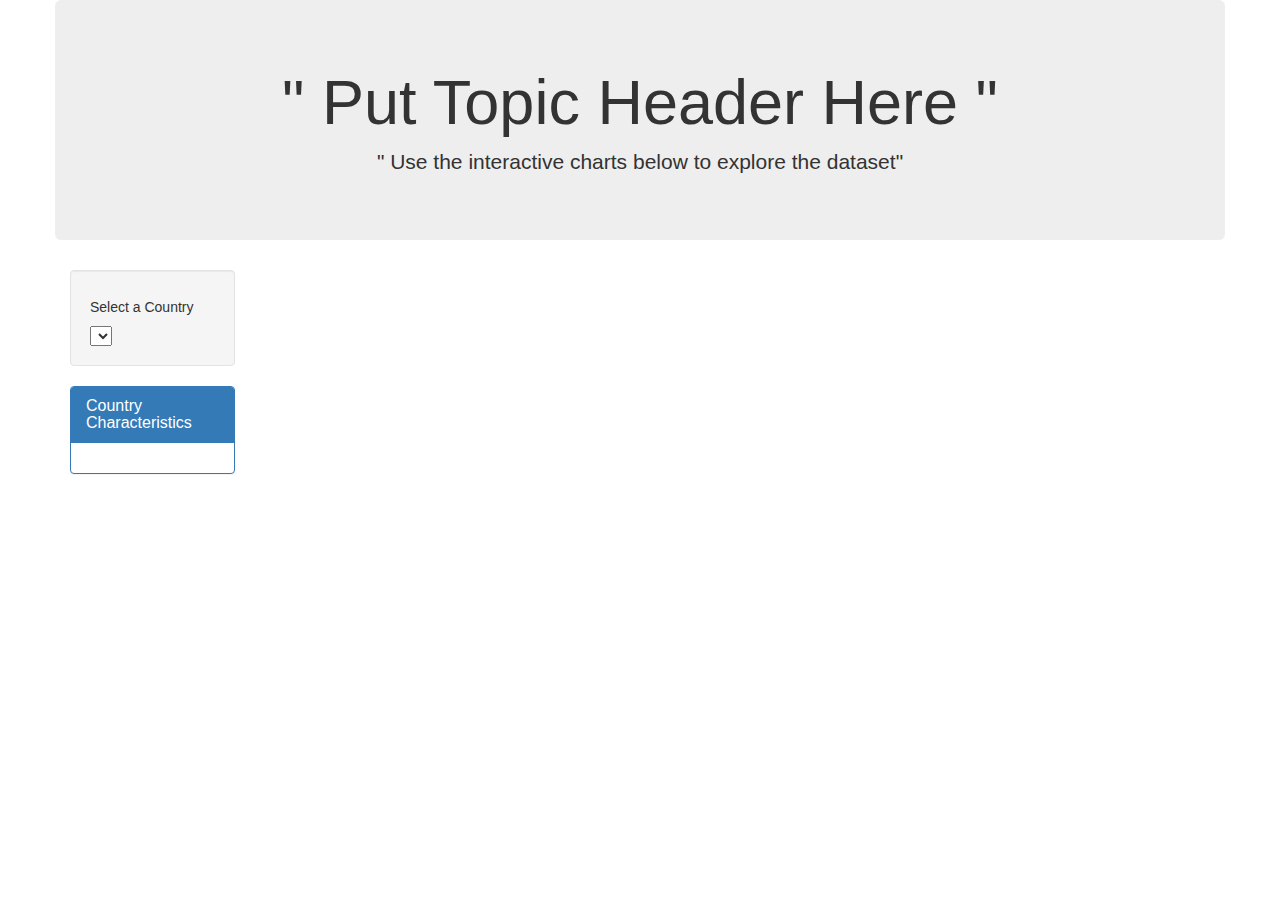
==== index.html @ 575e8af7 "HTML" ====
<!DOCTYPE html>
<html lang="en">

<head>
  <meta charset="UTF-8">
  <meta name="viewport" content="width=device-width, initial-scale=1.0">
  <meta http-equiv="X-UA-Compatible" content="ie=edge">
  <title>Project 2</title>
  <link rel="stylesheet" href="https://maxcdn.bootstrapcdn.com/bootstrap/3.3.7/css/bootstrap.min.css">
</head>

<body>

  <div class="container">
    <div class="row">
      <div class="col-md-12 jumbotron text-center">
        <h1> " Put Topic Header Here "</h1>
        <p>" Use the interactive charts below to explore the dataset" </p>
      </div>
    </div>
    <div class="row">
      <div class="col-md-2">
        <div class="well">
          <h5>Select a Country</h5>
          <select id="selDataset" onchange="optionChanged(this.value)"></select>
        </div>
        <div class="panel panel-primary">
          <div class="panel-heading">
            <h3 class="panel-title">Country Characteristics</h3>
          </div>
          <div id="sample-metadata" class="panel-body"></div>
        </div>
      </div>
      <div class="col-md-5">
        <div id="bar"></div>
      </div>
      <div class="col-md-5">
        <div id="line"></div>
      </div>
    </div>
    <div class="row">
      <div class="col-md-12">
        <div id="bubble"></div>
      </div>
    </div>
  </div>

  <script src="https://d3js.org/d3.v5.min.js"></script>
  <script src="https://cdn.plot.ly/plotly-latest.min.js"></script>
  <script src="./static/js/app.js"></script>
  <script src="./static/js/bonus.js"></script>
  
</body>

</html>
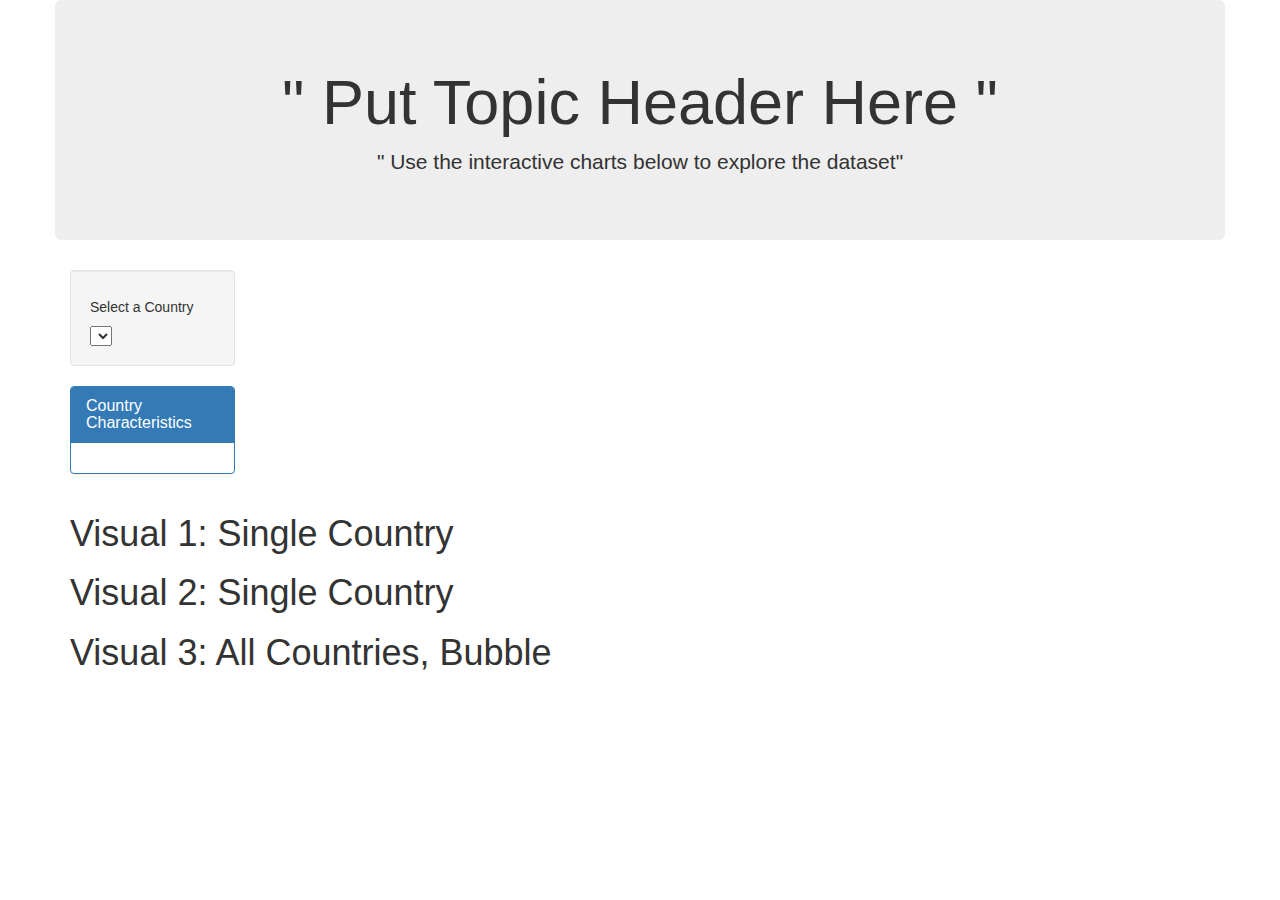
==== commit ba9c1ce8: "added space for visuals" ====
--- a/index.html
+++ b/index.html
@@ -31,17 +31,20 @@
           <div id="sample-metadata" class="panel-body"></div>
         </div>
       </div>
-      <div class="col-md-5">
+
+    </div>
+    <div class="row1">
         <div id="bar"></div>
-      </div>
-      <div class="col-md-5">
+        <h1>Visual 1: Single Country</h1>
+    </div>
+    <div class="row2">
         <div id="line"></div>
-      </div>
+        <h1>Visual 2: Single Country</h1>
     </div>
-    <div class="row">
-      <div class="col-md-12">
+    <div class="row3">
         <div id="bubble"></div>
-      </div>
+        <h1>Visual 3: All Countries, Bubble</h1>
+    </div>
     </div>
   </div>
 
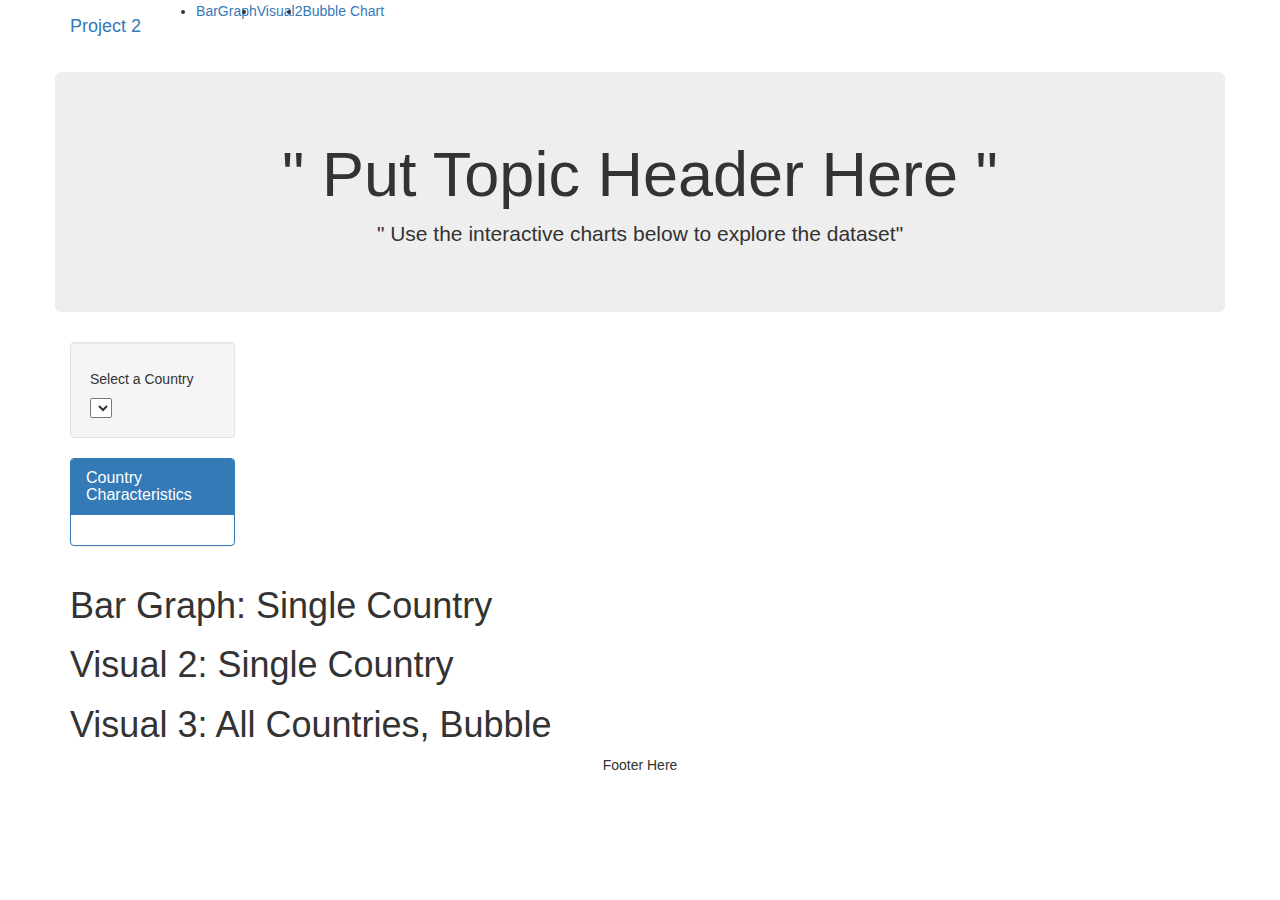
==== commit 5dd5ab03: "HTML/CSS" ====
--- a/index.html
+++ b/index.html
@@ -9,8 +9,21 @@
   <link rel="stylesheet" href="https://maxcdn.bootstrapcdn.com/bootstrap/3.3.7/css/bootstrap.min.css">
 </head>
 
+</head>
+
 <body>
-
+<nav class="navbar navbar-expand-lg navbar-dark bg-dark fixed-top" id="mainNav">
+    <div class="container px-4">
+        <a class="navbar-brand" href="#page-top">Project 2</a>
+        <div class="collapse navbar-collapse" id="navbarResponsive">
+            <ul class="navbar-nav ms-auto">
+                <li class="nav-item"><a class="nav-link" href="#visual1">BarGraph</a></li>
+                <li class="nav-item"><a class="nav-link" href="#visual2">Visual2</a></li>
+                <li class="nav-item"><a class="nav-link" href="#visual3">Bubble Chart</a></li>
+            </ul>
+        </div>
+    </div>
+</nav>
   <div class="container">
     <div class="row">
       <div class="col-md-12 jumbotron text-center">
@@ -34,15 +47,16 @@
 
     </div>
     <div class="row1">
-        <div id="bar"></div>
-        <h1>Visual 1: Single Country</h1>
+        <div id="visual1"></div>
+        <h1>Bar Graph: Single Country</h1>
+            
     </div>
-    <div class="row2">
+    <div class="visual2">
         <div id="line"></div>
         <h1>Visual 2: Single Country</h1>
     </div>
     <div class="row3">
-        <div id="bubble"></div>
+        <div id="visual3"></div>
         <h1>Visual 3: All Countries, Bubble</h1>
     </div>
     </div>
@@ -50,9 +64,11 @@
 
   <script src="https://d3js.org/d3.v5.min.js"></script>
   <script src="https://cdn.plot.ly/plotly-latest.min.js"></script>
-  <script src="./static/js/app.js"></script>
-  <script src="./static/js/bonus.js"></script>
-  
+  <script src="style.css"></script>
+
+  <footer class="container-fluid text-center">
+    <p> Footer Here</p>
+  </footer>
 </body>
 
 </html>
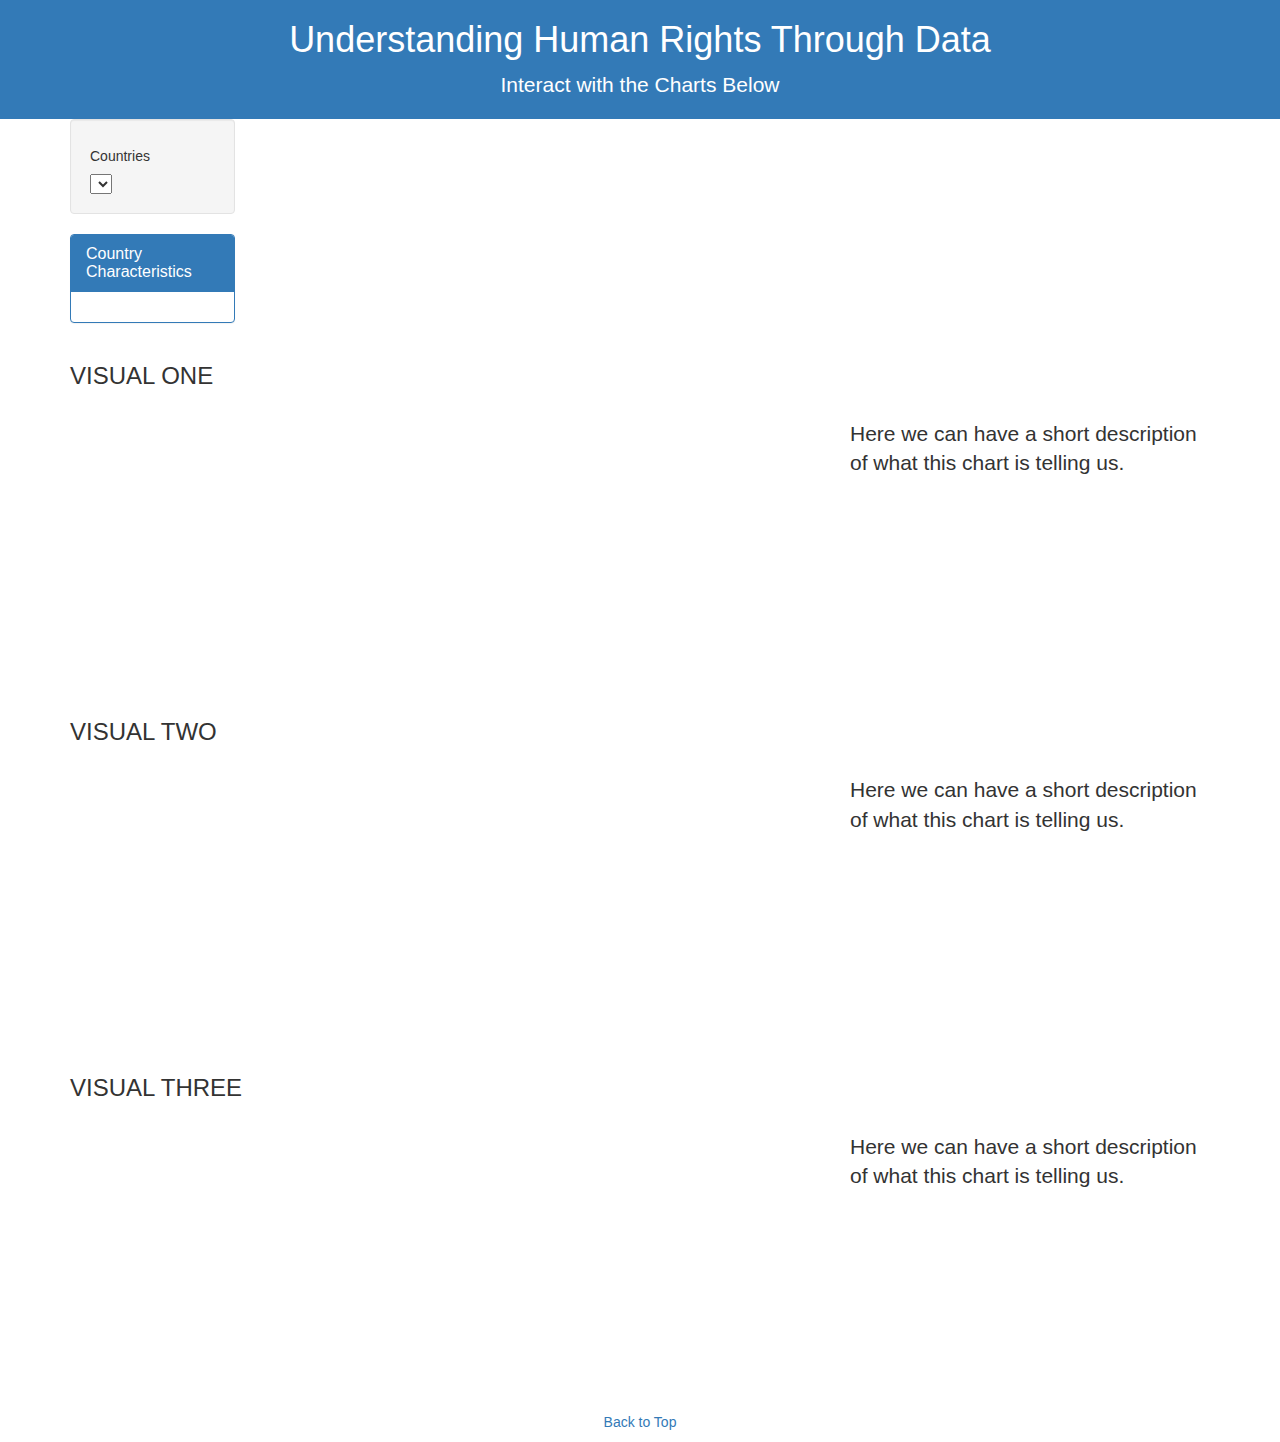
==== commit 05a5b53a: "added some more buckets, fixed header appearance, next step is to create areas to reference in our c" ====
--- a/index.html
+++ b/index.html
@@ -11,30 +11,21 @@
 
 </head>
 
+
 <body>
-<nav class="navbar navbar-expand-lg navbar-dark bg-dark fixed-top" id="mainNav">
-    <div class="container px-4">
-        <a class="navbar-brand" href="#page-top">Project 2</a>
-        <div class="collapse navbar-collapse" id="navbarResponsive">
-            <ul class="navbar-nav ms-auto">
-                <li class="nav-item"><a class="nav-link" href="#visual1">BarGraph</a></li>
-                <li class="nav-item"><a class="nav-link" href="#visual2">Visual2</a></li>
-                <li class="nav-item"><a class="nav-link" href="#visual3">Bubble Chart</a></li>
-            </ul>
-        </div>
+   <!-- Navigation -->
+  <header class="bg-primary bg-gradient text-white">
+    <div class="container px-4 text-center">
+        <h1 class="fw-bolder">Understanding Human Rights Through Data</h1>
+        <p class="lead">Interact with the Charts Below </p>
     </div>
-</nav>
+  </header>
+
   <div class="container">
-    <div class="row">
-      <div class="col-md-12 jumbotron text-center">
-        <h1> " Put Topic Header Here "</h1>
-        <p>" Use the interactive charts below to explore the dataset" </p>
-      </div>
-    </div>
     <div class="row">
       <div class="col-md-2">
         <div class="well">
-          <h5>Select a Country</h5>
+          <h5>Countries</h5>
           <select id="selDataset" onchange="optionChanged(this.value)"></select>
         </div>
         <div class="panel panel-primary">
@@ -46,28 +37,52 @@
       </div>
 
     </div>
+  <section class="" id="visual1">
     <div class="row1">
-        <div id="visual1"></div>
-        <h1>Bar Graph: Single Country</h1>
+        <h3 class="text-uppercase ml-5 mt-4">Visual One</h3>
+        <div class="row m-0">
+          <iframe class="col-lg-8 mr-auto" height="300" frameborder="0" scrolling="yes"></iframe>
+          <div class="col-lg-4 ml-auto">
+            <br>
+            <p class="lead">Here we can have a short description of what this chart is telling us.</p>
+          </div>
+        </div>
+      </div>
+  </section>
             
+  <section id="visual2">
+    <div class="row1">
+      <h3 class="text-uppercase ml-5 mt-4">Visual Two</h3>
+      <div class="row m-0">
+        <iframe class="col-lg-8 mr-auto" height="300" frameborder="0" scrolling="yes"></iframe>
+        <div class="col-lg-4 ml-auto">
+          <br>
+          <p class="lead">Here we can have a short description of what this chart is telling us.</p>
+        </div>
+      </div>
     </div>
-    <div class="visual2">
-        <div id="line"></div>
-        <h1>Visual 2: Single Country</h1>
+  </section>
+
+<section id="visual3">
+  <div class="row1">
+      <h3 class="text-uppercase ml-5 mt-4">Visual Three</h3>
+      <div class="row m-0">
+        <iframe class="col-lg-8 mr-auto" height="300" frameborder="0" scrolling="yes"></iframe>
+        <div class="col-lg-4 ml-auto">
+          <br>
+          <p class="lead">Here we can have a short description of what this chart is telling us.</p>
+        </div>
+      </div>
     </div>
-    <div class="row3">
-        <div id="visual3"></div>
-        <h1>Visual 3: All Countries, Bubble</h1>
-    </div>
-    </div>
-  </div>
+</section>
 
   <script src="https://d3js.org/d3.v5.min.js"></script>
   <script src="https://cdn.plot.ly/plotly-latest.min.js"></script>
   <script src="style.css"></script>
 
   <footer class="container-fluid text-center">
-    <p> Footer Here</p>
+    <p> <a class="gx-4 justify-content-center href" href="#header"> Back to Top </a> </p>
+
   </footer>
 </body>
 
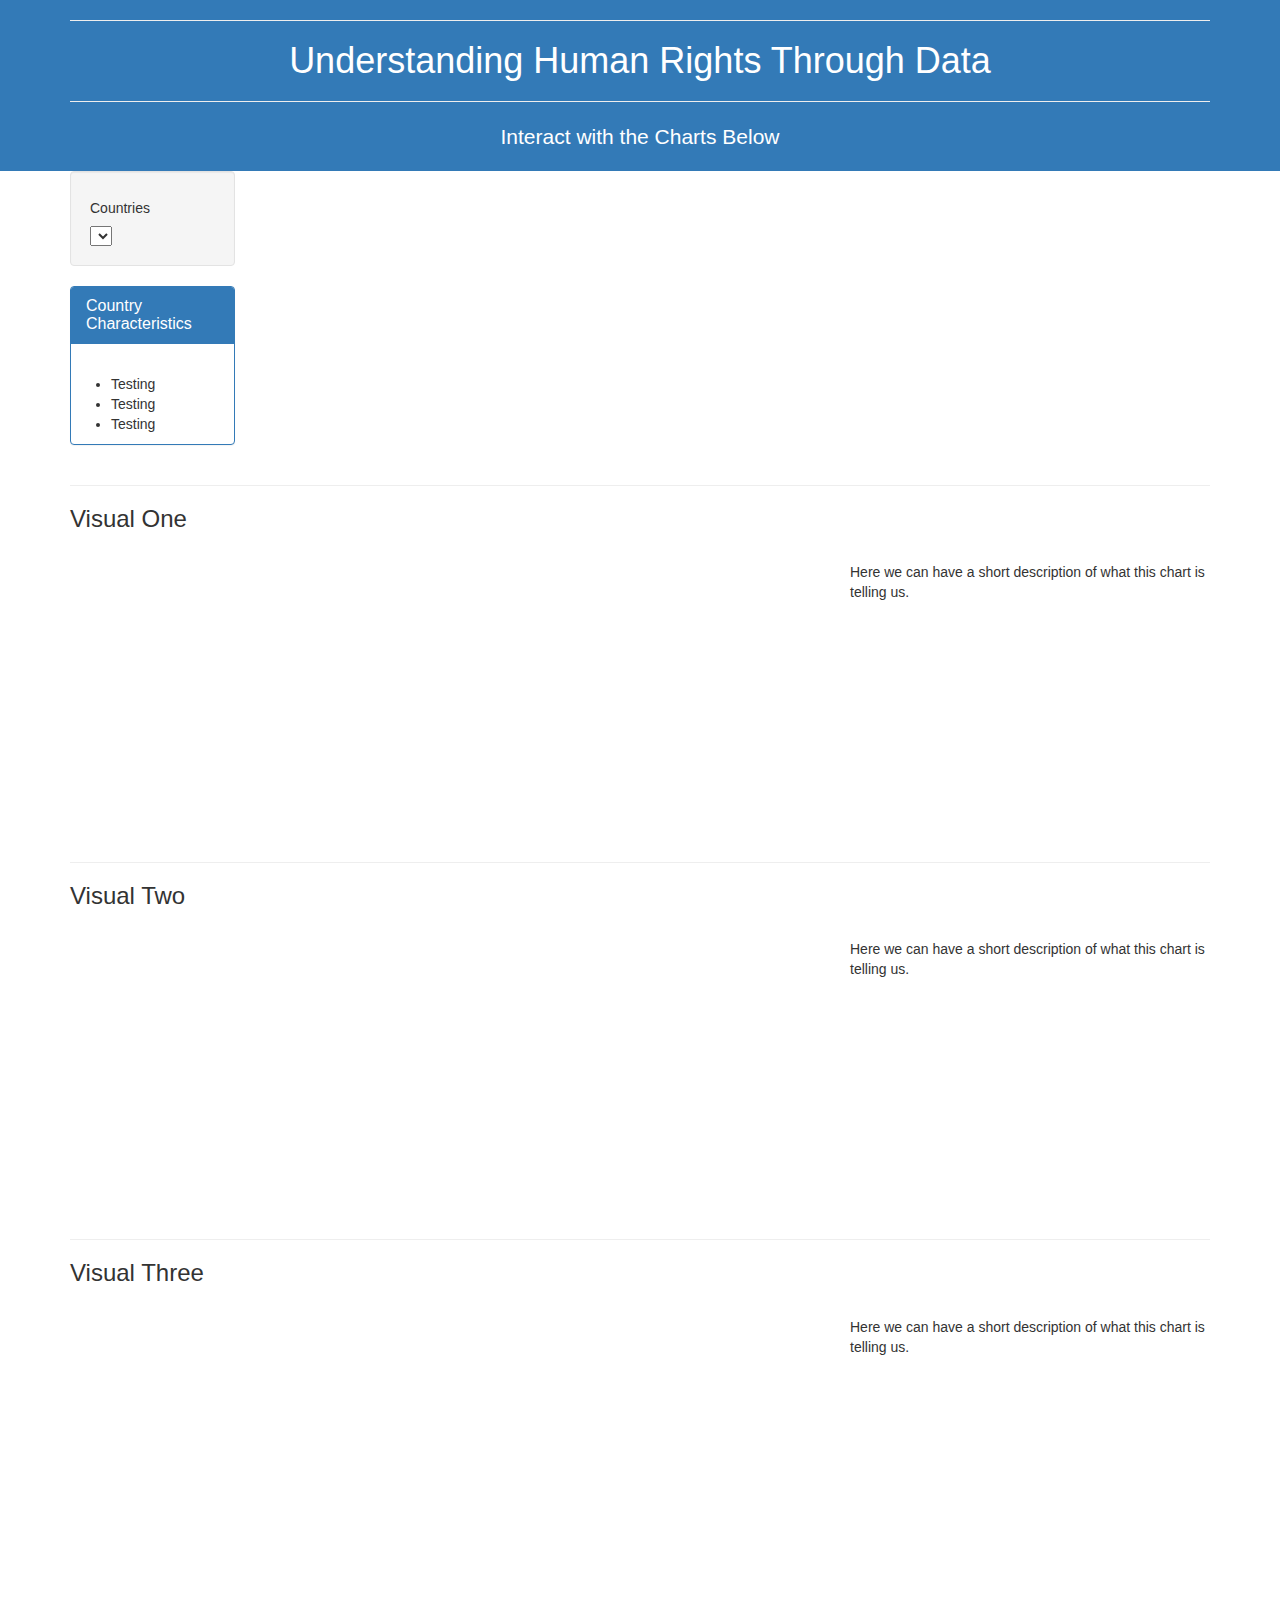
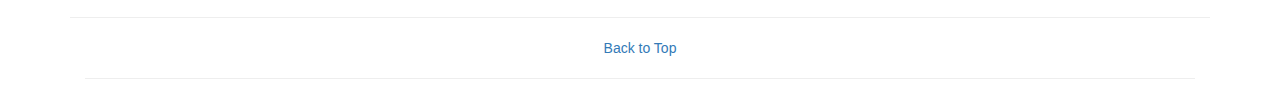
==== commit 87f904f7: "cleaned up a bit, added side section next to charts" ====
--- a/index.html
+++ b/index.html
@@ -9,18 +9,16 @@
   <link rel="stylesheet" href="https://maxcdn.bootstrapcdn.com/bootstrap/3.3.7/css/bootstrap.min.css">
 </head>
 
-</head>
-
-
 <body>
-   <!-- Navigation -->
+<!-- Header -->
   <header class="bg-primary bg-gradient text-white">
     <div class="container px-4 text-center">
-        <h1 class="fw-bolder">Understanding Human Rights Through Data</h1>
+      <hr> <h1 class="fw-bolder">Understanding Human Rights Through Data</h1> <hr>
         <p class="lead">Interact with the Charts Below </p>
     </div>
   </header>
 
+<!-- Country Selection & Characteristics -->
   <div class="container">
     <div class="row">
       <div class="col-md-2">
@@ -33,56 +31,67 @@
             <h3 class="panel-title">Country Characteristics</h3>
           </div>
           <div id="sample-metadata" class="panel-body"></div>
-        </div>
+                  <!-- Enter Characteristics Here-->
+            <ul>
+              <li> Testing </li>
+              <li> Testing </li>
+              <li> Testing </li>
+            </ul>
       </div>
+    </div>
+  </div>
 
-    </div>
+<!-- First Visual Section -->
+<hr>
   <section class="" id="visual1">
     <div class="row1">
-        <h3 class="text-uppercase ml-5 mt-4">Visual One</h3>
+        <h3 class="text ml-5 mt-4">Visual One</h3>
         <div class="row m-0">
           <iframe class="col-lg-8 mr-auto" height="300" frameborder="0" scrolling="yes"></iframe>
           <div class="col-lg-4 ml-auto">
             <br>
-            <p class="lead">Here we can have a short description of what this chart is telling us.</p>
+            <p class="text">Here we can have a short description of what this chart is telling us.</p>
+            
           </div>
         </div>
       </div>
   </section>
-            
+<!-- Second Visual Section -->
+<hr>
   <section id="visual2">
-    <div class="row1">
-      <h3 class="text-uppercase ml-5 mt-4">Visual Two</h3>
+    <div class="row2">
+      <h3 class="text ml-5 mt-4">Visual Two</h3>
       <div class="row m-0">
         <iframe class="col-lg-8 mr-auto" height="300" frameborder="0" scrolling="yes"></iframe>
         <div class="col-lg-4 ml-auto">
           <br>
-          <p class="lead">Here we can have a short description of what this chart is telling us.</p>
+          <p class="text">Here we can have a short description of what this chart is telling us.</p>
         </div>
       </div>
     </div>
   </section>
-
-<section id="visual3">
-  <div class="row1">
-      <h3 class="text-uppercase ml-5 mt-4">Visual Three</h3>
-      <div class="row m-0">
-        <iframe class="col-lg-8 mr-auto" height="300" frameborder="0" scrolling="yes"></iframe>
-        <div class="col-lg-4 ml-auto">
-          <br>
-          <p class="lead">Here we can have a short description of what this chart is telling us.</p>
+<!-- Third Visual Section -->
+<hr>
+  <section id="visual3">
+    <div class="row3">
+        <h3 class="text ml-5 mt-4">Visual Three</h3>
+        <div class="row m-0">
+          <iframe class="col-lg-8 mr-auto" height="300" frameborder="0" scrolling="yes"></iframe>
+          <div class="col-lg-4 ml-auto">
+            <br>
+            <p class="text">Here we can have a short description of what this chart is telling us.</p>
+          </div>
         </div>
       </div>
-    </div>
-</section>
+  </section>
 
   <script src="https://d3js.org/d3.v5.min.js"></script>
   <script src="https://cdn.plot.ly/plotly-latest.min.js"></script>
   <script src="style.css"></script>
-
+<hr>
   <footer class="container-fluid text-center">
     <p> <a class="gx-4 justify-content-center href" href="#header"> Back to Top </a> </p>
-
+<hr>
   </footer>
 </body>
 
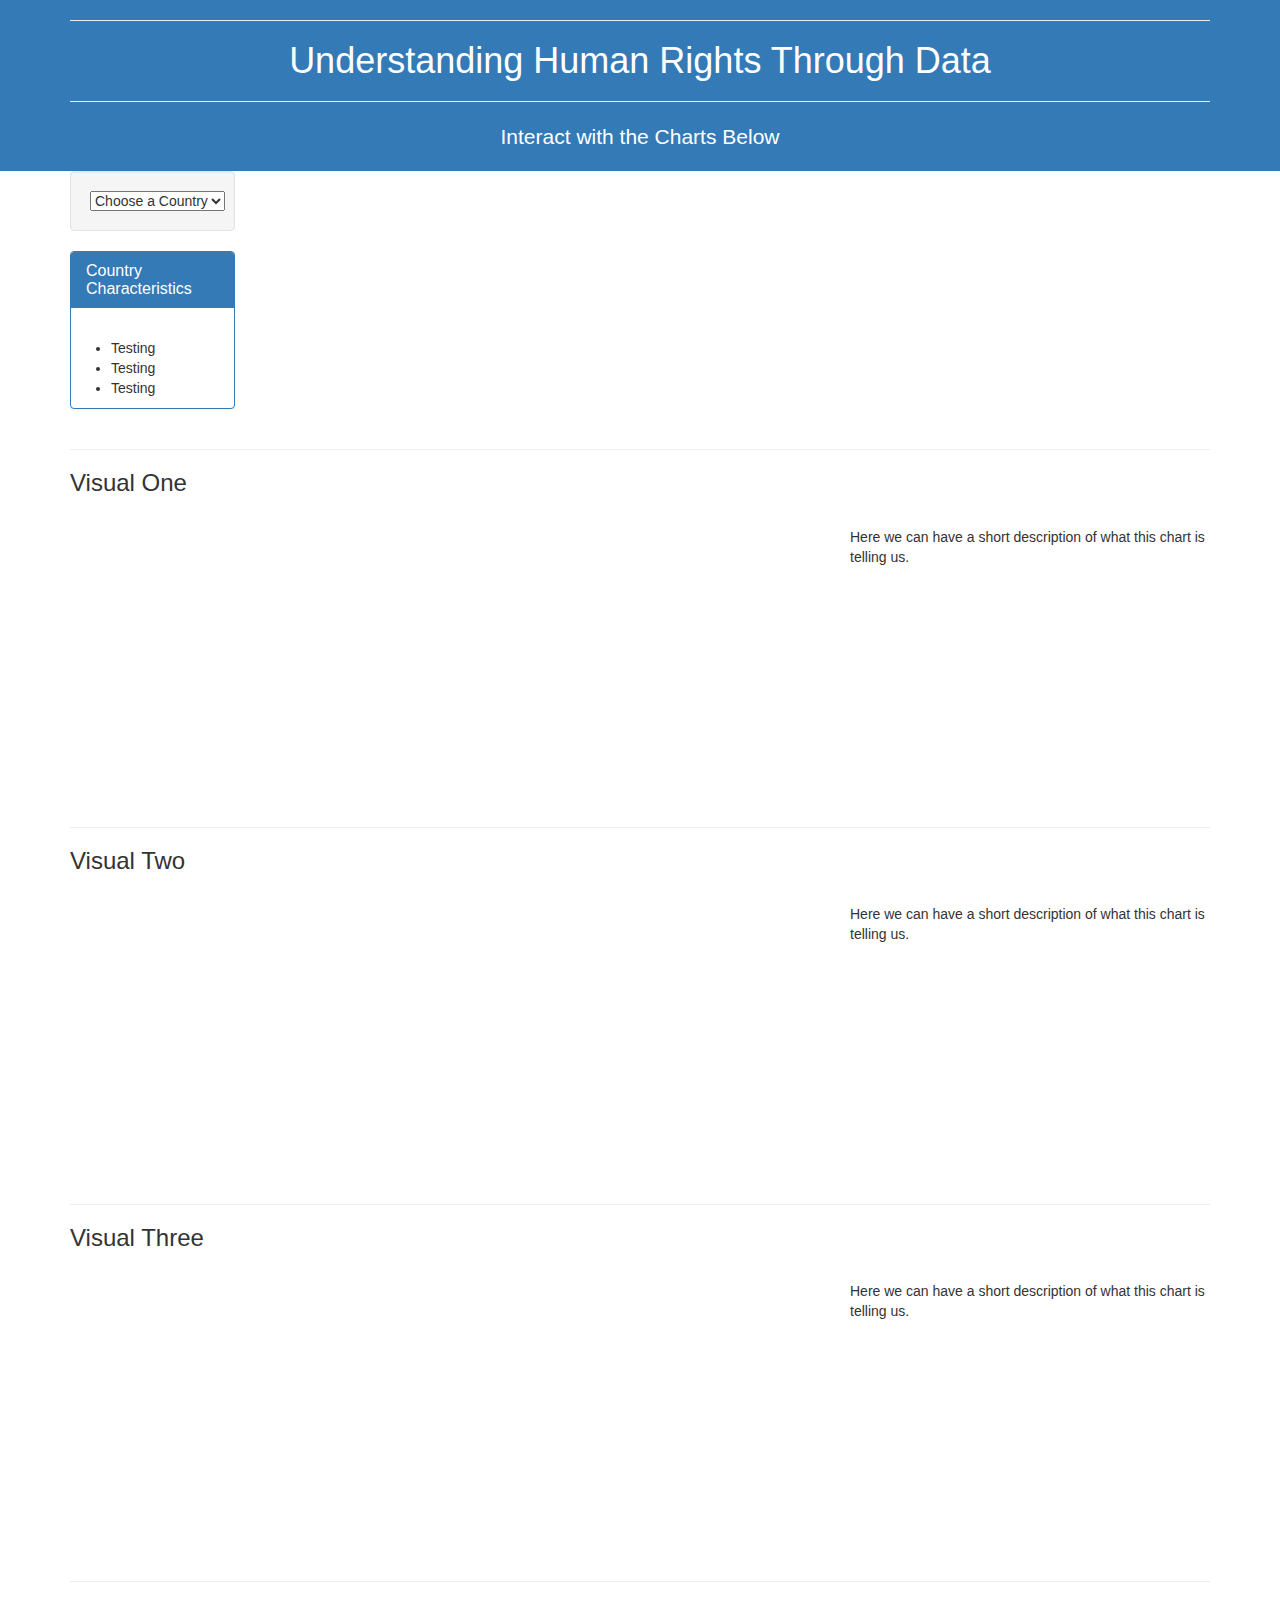
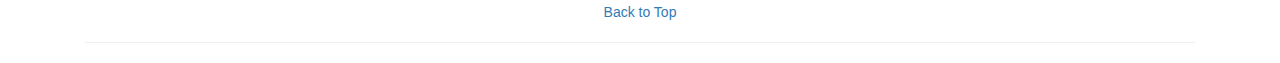
==== commit eb183897: "more minor fixes" ====
--- a/index.html
+++ b/index.html
@@ -23,8 +23,10 @@
     <div class="row">
       <div class="col-md-2">
         <div class="well">
-          <h5>Countries</h5>
-          <select id="selDataset" onchange="optionChanged(this.value)"></select>
+          <select id="selDataset" onchange="optionChanged(this.value)">
+            <option value="" disabled selected hidden>Choose a Country</option>
+          </select>
+
         </div>
         <div class="panel panel-primary">
           <div class="panel-heading">
